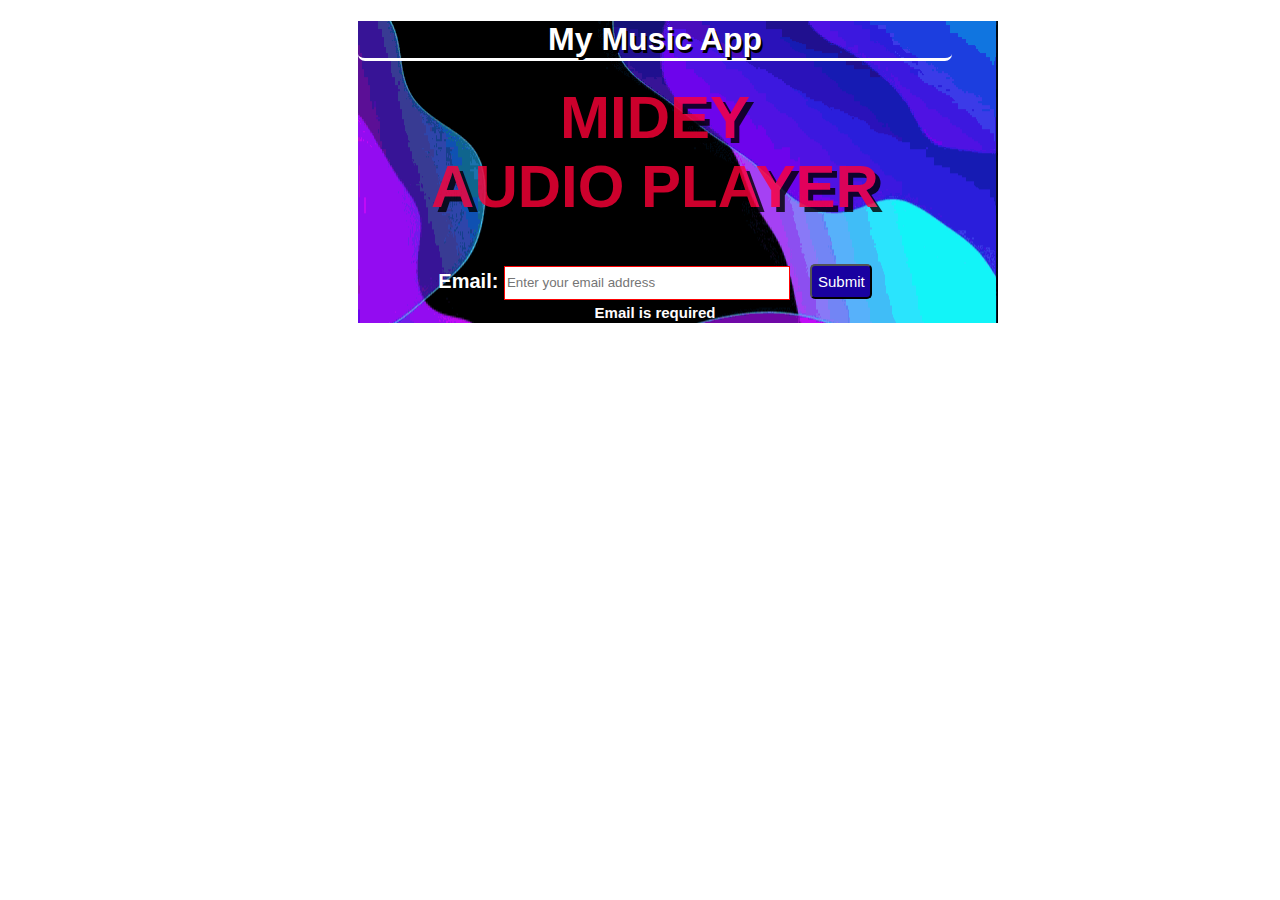
==== open.html @ ed460cca "initial commit" ====
<!DOCTYPE html>
<html lang="en">
<head>
    <meta charset="UTF-8">
    <meta http-equiv="X-UA-Compatible" content="IE=edge">
    <meta name="viewport" content="width=device-width, initial-scale=1.0">
    
    <title>Document</title>
    
    <style>

       
         .interface{
    background-image: url(background.gif);
    background-repeat: no-repeat;
    text-align: center;
    margin-left: 350px; 
   
}



.interface h1 {
    color: white;
    text-align: center;
    margin-right: 320px;
    font-family: 'Segoe UI', Tahoma, Geneva, Verdana, sans-serif;
    border-radius: 7px;
    border-bottom: 3px solid white;
    text-shadow: 2px 3px  black;
  
}

.app-name {
    font-size: 60px;
    color: rgb(255, 0, 55);
    margin-right: 320px;
    margin-top: 15px;
    font-family: 'Segoe UI', Tahoma, Geneva, Verdana, sans-serif;
    text-align: center;
    opacity: 80%;
    text-shadow: 5px 5px black;
}

.form-label {
    text-align: center;
    font-size: 20px;
    color: white;
    margin-left: -320px;
    margin-top: -15px;
    font-family: sans-serif;
}

.open-button {
    width: 40%;
    height: 30px;
    background-color: rgb(255, 0, 0);
    color: white;
    margin-left: -320px;
    
   
}

.hidden {
    display: none;
}

.submit_button {
    width: 5%;
    height: 35px;
    background-color: rgb(25, 1, 160);
    color: white;
    margin-left: 20px;
    margin-top: -15px;
    font-size: 15px;
    font-weight: 100;
    border-radius: 5px;
   
   
}

 

.email {
    height: 30px;
    width: 280px;
    outline: none;
}

.email:valid {
    border: 1px solid green;
}

.email:invalid {
    border: 1px solid rgb(253, 3, 3);
}

.error_message {
    color: rgb(255, 252, 252);
    font-size: 15px;
}



@media only screen and (max-width: 768px)  {

    body {
            background-color: rgb(137, 81, 189) ;
        }
    


.interface{
    background-image: url(background.gif);
    background-repeat: repeat;
    width: 100%;
    height: 600px;
    margin-left: 1px;
    margin-top: 100px;
   
  
   
   
}



.interface h1 {
    color: white;
     width: 300px;
    margin-left: 50px;
    font-family: 'Segoe UI', Tahoma, Geneva, Verdana, sans-serif;
    border-radius: 7px;
    border-bottom: 3px solid white;
    text-shadow: 2px 3px  black;
  
}

.app-name {
    font-size: 60px;
    color: rgb(255, 0, 0);
    margin-left: 100px;
    margin-top: 50px;
    width: 150px;
  
    
    font-family: 'Segoe UI', Tahoma, Geneva, Verdana, sans-serif;
    text-align: center;
    opacity: 55%;
    text-shadow: 5px 5px black;
}

.form-label {
    text-align: center;
    font-size: 25px;
    color: white;
    margin-bottom: -40px;
    font-family: sans-serif;
}

.open-button {
    width: 40%;
    height: 40px;
    background-color: rgb(255, 0, 0);
    color: white;
    margin-left: 20px;
    margin-top: 60px;
    font-size: 20px;
    font-weight: 100;
   
   
}

.submit_button {
    width: 10%;
    height: 35px;
    background-color: rgb(0, 4, 255);
    color: white;
    margin-left: -20px;
    margin-top: -15px;
    font-size: 15px;
    font-weight: 100;
    border-radius: 5px;
    border: none;
   
   
}



 

.email {
    height: 50px;
    width: 280px;
    outline: none;
    margin-left: 260px;
    margin-top: 40px;
    font-size: 20px;

}  
.error_message {
    color: rgb(253, 252, 252);
    font-size: 18px;
    margin-left: 150px;
}


}
 
    </style>
</head>
<body>
    
    <div class="interface ">
        <h1>My Music App</h1>
        <p class="app-name"><strong>MIDEY <br>  AUDIO PLAYER</strong> </p>
        
        <p class="form-label"><strong>Email:</strong> 
             <input type="email"
                    value="" 
                    class="email"
                    placeholder="Enter your email address"
                    name="email"
                    minlength="20"
                    maxlength="50"
                    required  /><input type="button" value="Submit"  class="submit_button"><br>
                    <span class="error_message"><strong>Email is required</strong> </span>
                    
                   
                  </p>
                  <a href="index.html" class="link hidden">
                    <input type="button"
                    value="OPEN" 
                    class="open-button"></a>

                    
                    
                  
        
    </div>
    <script src="music.js"></script> 
</body>
</html>
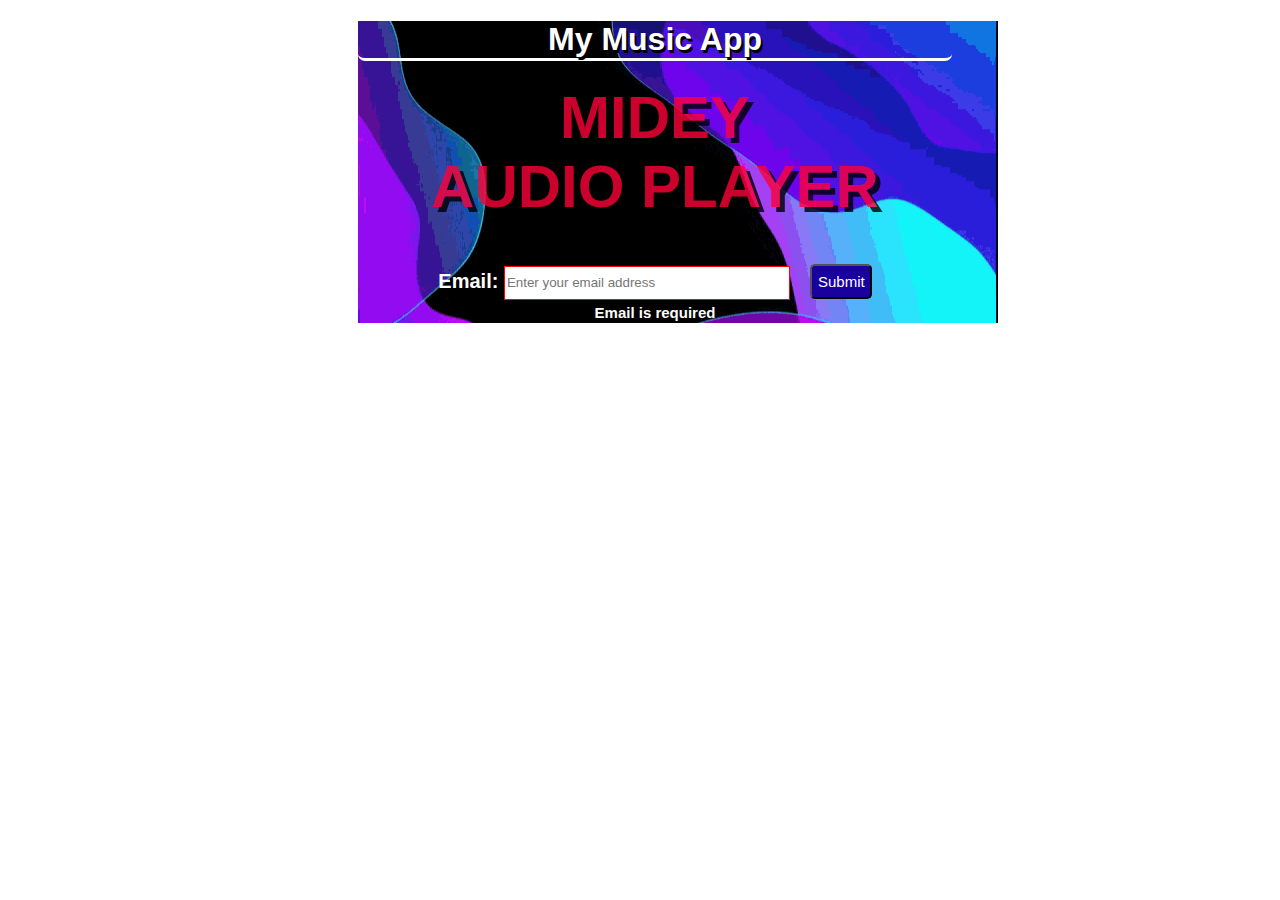
==== commit 6ea4930b: "first commit" ====
--- a/open.html
+++ b/open.html
@@ -116,7 +116,7 @@
     width: 100%;
     height: 600px;
     margin-left: 1px;
-    margin-top: 100px;
+    margin-top: 80px;
    
   
    
@@ -128,25 +128,25 @@
 .interface h1 {
     color: white;
      width: 300px;
-    margin-left: 50px;
+    margin-left: 30px;
+    margin-top: -15px;
     font-family: 'Segoe UI', Tahoma, Geneva, Verdana, sans-serif;
     border-radius: 7px;
-    border-bottom: 3px solid white;
+    border: 2px solid white;
     text-shadow: 2px 3px  black;
   
 }
 
 .app-name {
     font-size: 60px;
+    
     color: rgb(255, 0, 0);
-    margin-left: 100px;
+    margin-left: 80px;
     margin-top: 50px;
     width: 150px;
-  
-    
-    font-family: 'Segoe UI', Tahoma, Geneva, Verdana, sans-serif;
-    text-align: center;
-    opacity: 55%;
+    font-family: 'Segoe UI', Tahoma, Geneva, Verdana, sans-serif;
+    text-align: center;
+    opacity: 88%;
     text-shadow: 5px 5px black;
 }
 
@@ -163,7 +163,7 @@
     height: 40px;
     background-color: rgb(255, 0, 0);
     color: white;
-    margin-left: 20px;
+    margin-left: 100px;
     margin-top: 60px;
     font-size: 20px;
     font-weight: 100;
@@ -176,12 +176,13 @@
     height: 35px;
     background-color: rgb(0, 4, 255);
     color: white;
-    margin-left: -20px;
-    margin-top: -15px;
+    margin-top: 5px;
+    margin-right: 20px;
     font-size: 15px;
     font-weight: 100;
     border-radius: 5px;
     border: none;
+    float: right;
    
    
 }
@@ -192,9 +193,9 @@
 
 .email {
     height: 50px;
-    width: 280px;
+    width: 295px;
     outline: none;
-    margin-left: 260px;
+    margin-left: 240px;
     margin-top: 40px;
     font-size: 20px;
 
@@ -202,7 +203,7 @@
 .error_message {
     color: rgb(253, 252, 252);
     font-size: 18px;
-    margin-left: 150px;
+    margin-left: 270px;
 }
 
 
@@ -227,6 +228,8 @@
                     required  /><input type="button" value="Submit"  class="submit_button"><br>
                     <span class="error_message"><strong>Email is required</strong> </span>
                     
+                    
+                    
                    
                   </p>
                   <a href="index.html" class="link hidden">
